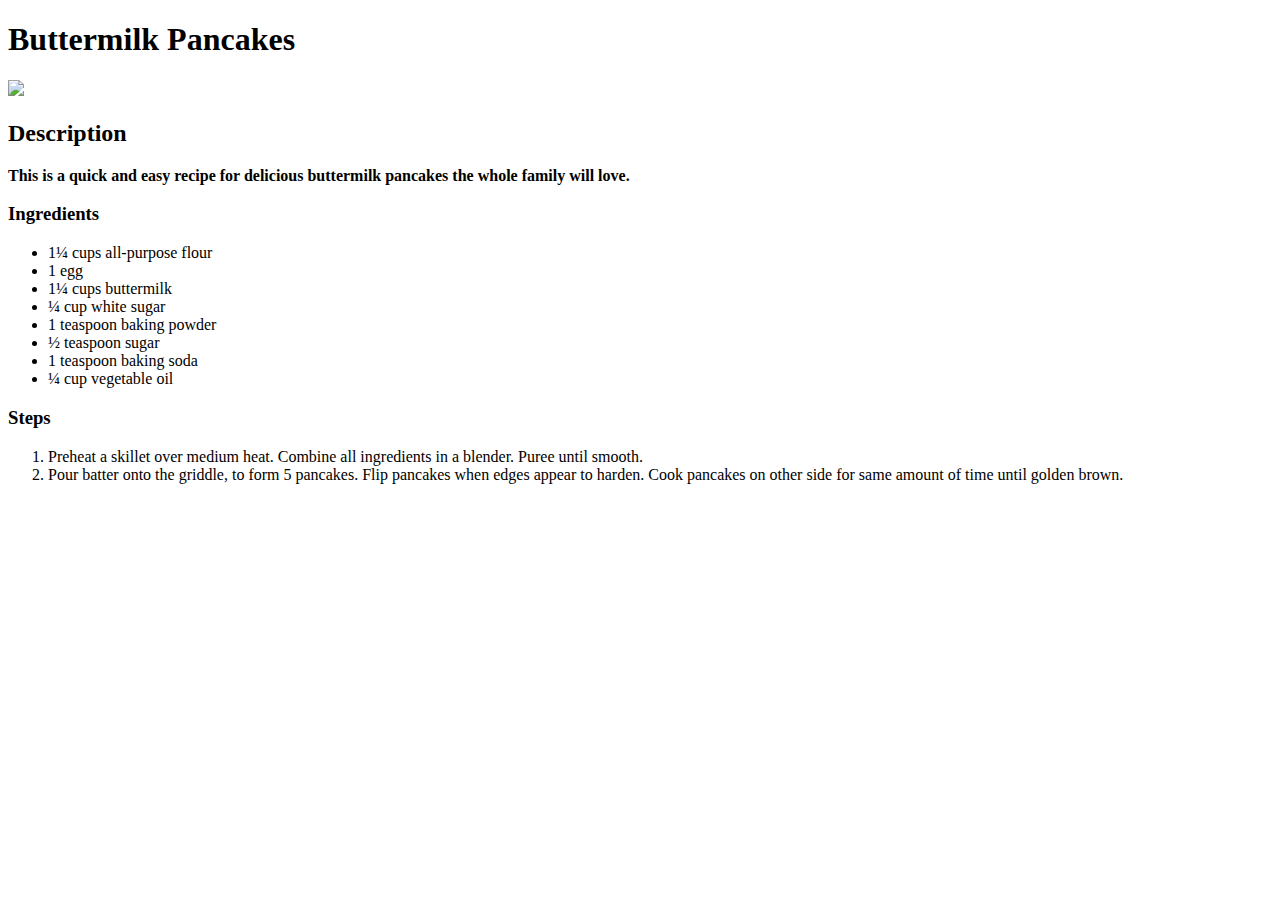
==== recipes/pancakes.html @ 90dd590d "Edit Readme and initial versions on Odin Recipe web pages" ====
<!DOCTYPE html>
<html>
    <head>
        <meta charset="utf-8">
        <title>Buttermilk Pancakes Recipe</title>
    </head>
    <body>
        <h1>Buttermilk Pancakes</h1>
        <img src="https://imagesvc.meredithcorp.io/v3/mm/image?url=https%3A%2F%2Fimages.media-allrecipes.com%2Fuserphotos%2F2129954.jpg&w=596&h=399&c=sc&poi=face&q=85">
        <h2>Description</h2>
        <p><strong>This is a quick and easy recipe for delicious buttermilk pancakes
            the whole family will love. </strong></p>
        <p><h3>Ingredients</h3></p>
        <ul>
            <li>1¼ cups all-purpose flour</li>
            <li>1 egg</li>
            <li>1¼ cups buttermilk</li>
            <li>¼ cup white sugar</li>
            <li>1 teaspoon baking powder</li>
            <li>½ teaspoon sugar</li>
            <li>1 teaspoon baking soda</li>
            <li>¼ cup vegetable oil</li>
        </ul> 
        <p><h3>Steps</h3></p>   
        <ol>
            <li>Preheat a skillet over medium heat. Combine all ingredients in a blender. 
                Puree until smooth.</li>
            <li>Pour batter onto the griddle, to form 5 pancakes. Flip pancakes when edges appear 
                to harden. Cook pancakes on other side for same amount of time until golden brown.</li>
            
        </ol>
        </body>
</html>
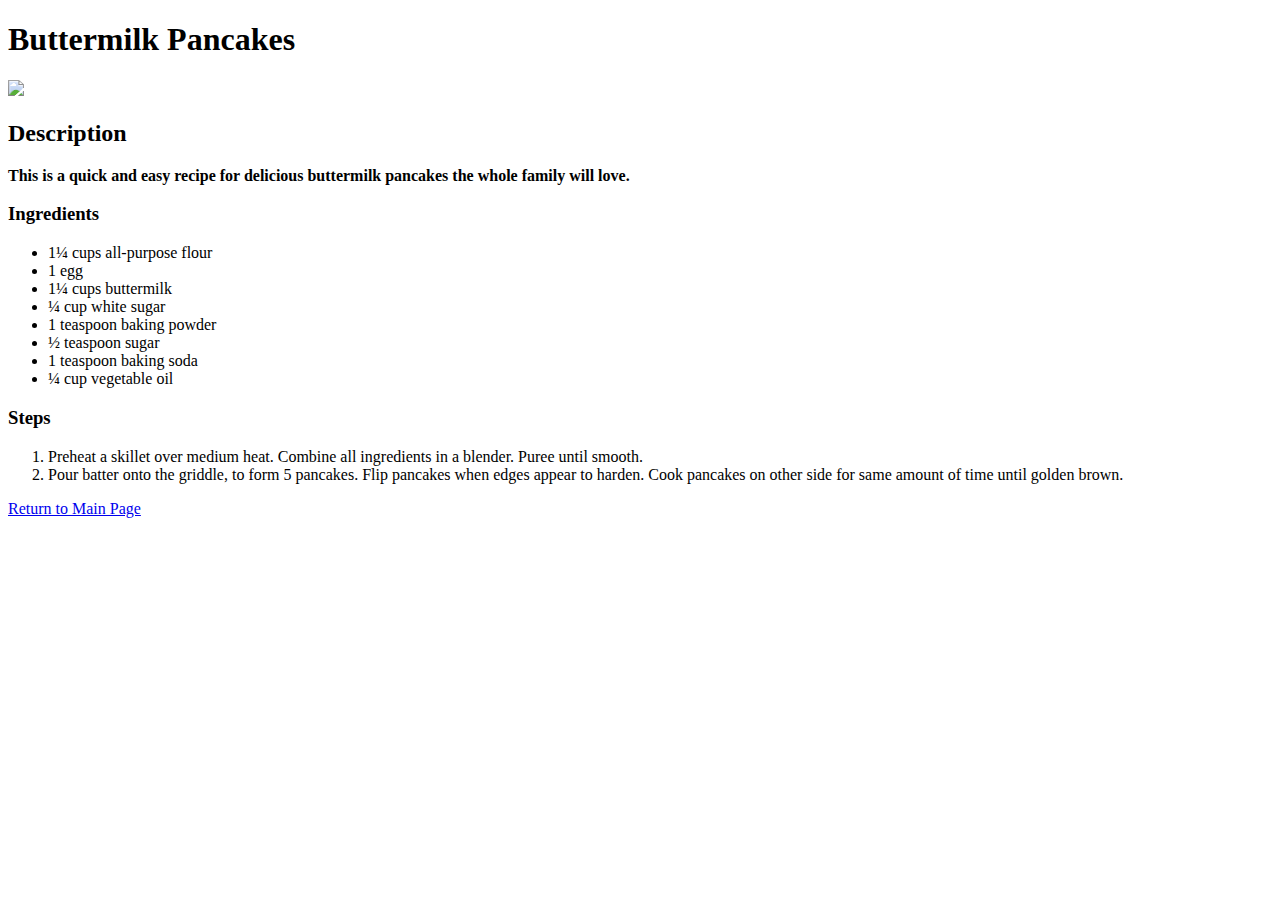
==== commit 78a5dde1: "Added image to home page and link back to main page on recipe pages" ====
--- a/recipes/pancakes.html
+++ b/recipes/pancakes.html
@@ -1,10 +1,12 @@
 <!DOCTYPE html>
+<!--This is a web page of a recipe from my recipe book-->
 <html>
     <head>
         <meta charset="utf-8">
         <title>Buttermilk Pancakes Recipe</title>
     </head>
     <body>
+    <!--Recipe from allrecipes.com-->
         <h1>Buttermilk Pancakes</h1>
         <img src="https://imagesvc.meredithcorp.io/v3/mm/image?url=https%3A%2F%2Fimages.media-allrecipes.com%2Fuserphotos%2F2129954.jpg&w=596&h=399&c=sc&poi=face&q=85">
         <h2>Description</h2>
@@ -27,7 +29,7 @@
                 Puree until smooth.</li>
             <li>Pour batter onto the griddle, to form 5 pancakes. Flip pancakes when edges appear 
                 to harden. Cook pancakes on other side for same amount of time until golden brown.</li>
-            
         </ol>
-        </body>
+        <a href="../index.html">Return to Main Page</a>
+    </body>
 </html>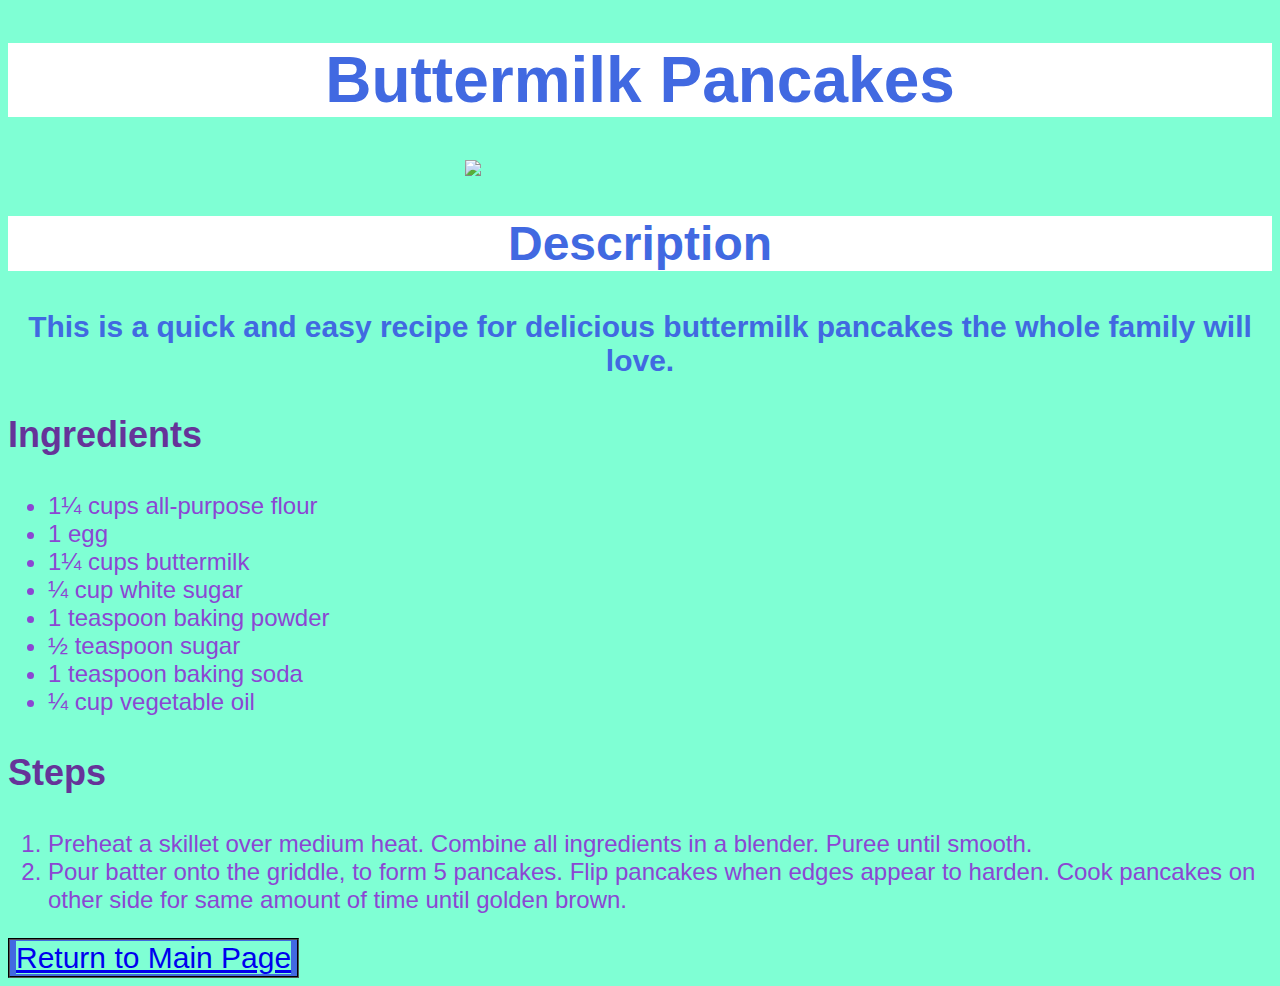
==== commit 0cd92f9c: "Added styles to recipe pages and made minor edits to main page style sheet" ====
--- a/recipes/pancakes.html
+++ b/recipes/pancakes.html
@@ -4,16 +4,17 @@
     <head>
         <meta charset="utf-8">
         <title>Buttermilk Pancakes Recipe</title>
+        <link rel="stylesheet" href="style.css">
     </head>
     <body>
     <!--Recipe from allrecipes.com-->
         <h1>Buttermilk Pancakes</h1>
         <img src="https://imagesvc.meredithcorp.io/v3/mm/image?url=https%3A%2F%2Fimages.media-allrecipes.com%2Fuserphotos%2F2129954.jpg&w=596&h=399&c=sc&poi=face&q=85">
         <h2>Description</h2>
-        <p><strong>This is a quick and easy recipe for delicious buttermilk pancakes
-            the whole family will love. </strong></p>
-        <p><h3>Ingredients</h3></p>
-        <ul>
+        <p class="description">This is a quick and easy recipe for delicious buttermilk pancakes
+            the whole family will love.</p>
+        <h3>Ingredients</h3>
+        <ul class="ingredients">
             <li>1¼ cups all-purpose flour</li>
             <li>1 egg</li>
             <li>1¼ cups buttermilk</li>
@@ -24,12 +25,12 @@
             <li>¼ cup vegetable oil</li>
         </ul> 
         <p><h3>Steps</h3></p>   
-        <ol>
+        <ol class="steps">
             <li>Preheat a skillet over medium heat. Combine all ingredients in a blender. 
                 Puree until smooth.</li>
             <li>Pour batter onto the griddle, to form 5 pancakes. Flip pancakes when edges appear 
                 to harden. Cook pancakes on other side for same amount of time until golden brown.</li>
         </ol>
-        <a href="../index.html">Return to Main Page</a>
+        <button><a href="../index.html">Return to Main Page</a></button>
     </body>
 </html>--- a/recipes/style.css
+++ b/recipes/style.css
@@ -0,0 +1,58 @@
+/* Adding styles to the recipes pages */
+* {
+    background-color: aquamarine;
+    font-family: helvetica, sans-serif
+}
+h1 {
+    font-size: 64px;
+    text-align: center;
+    color: royalblue;
+    background-color: white
+}
+img {
+    height: auto;
+    width: 350px;
+    margin: auto;
+    display: block;
+    text-align: center
+}
+h2 {
+    font-size: 48px;
+    text-align: center;
+    color: royalblue;
+    background-color: white
+}
+.description {
+    text-align: center;
+    font-weight: bold;
+    font-size: 30px;
+    color: royalblue;
+    }
+h3 {
+    font-size: 36px;
+    text-align: left;
+    color: rebeccapurple
+}
+h4 {
+    font-size: 30px;
+    text-align: left;
+    font-style: italic;
+    color: rebeccapurple
+}
+
+.ingredients {
+    font-size: 24px;
+    text-align: left;
+    color: rgb(140, 70, 211)
+}
+.steps {
+    font-size: 24px;
+    text-align: left;
+    color: rgb(140, 70, 211)
+}
+button {
+    border-style: groove;
+    font-size: 30px;
+    background-color: royalblue;
+    color: white
+}
